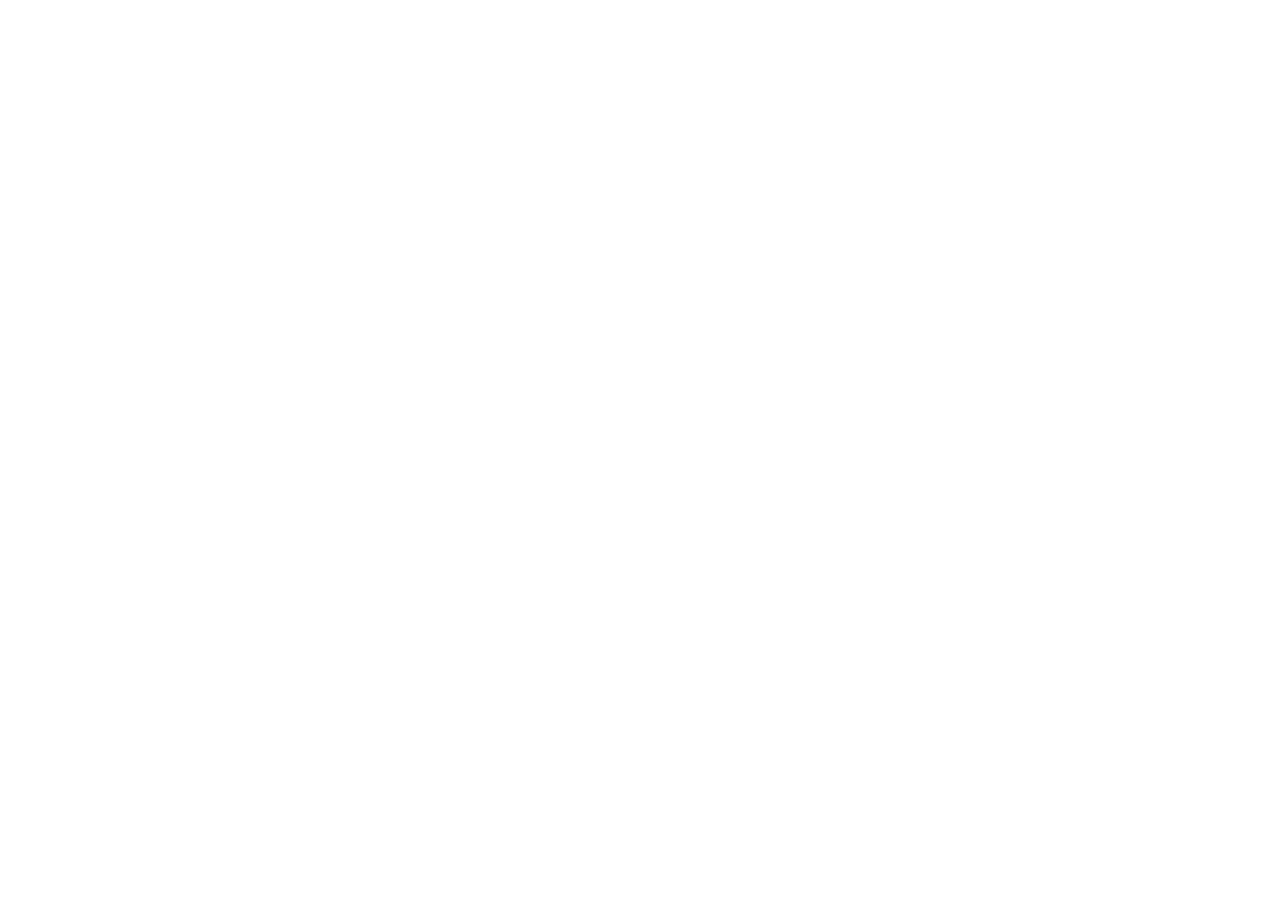
==== index.html @ 54605a13 "initial commit" ====
<!DOCTYPE html>
<html lang="en">
<head>
  <meta charset="UTF-8">
  <meta http-equiv="X-UA-Compatible" content="IE=edge">
  <meta name="viewport" content="width=device-width, initial-scale=1.0">
  <title>Document</title>
</head>
<body></body>
<script src="http://gamingJS.com/Three.js"></script>
<script src="http://gamingJS.com/ChromeFixes.js"></script>
<script>
  var camera, scene, renderer;
  var geometry, material, mesh;

  init();
  animate();

  function init() {
    scene = new THREE.Scene();

    var aspect = window.innerWidth / window.innerHeight;
    camera = new THREE.PerspectiveCamera(75, aspect, 1, 1000);
    camera.position.z = 500;
    scene.add(camera);

    geometry = new THREE.IcosahedronGeometry(200, 1);
    material = new THREE.MeshBasicMaterial({
      color: 0x000000,
      wireframe: true,
      wireframeLinewidth: 2
    });

    mesh = new THREE.Mesh(geometry, material);
    scene.add(mesh);

    renderer = new THREE.CanvasRenderer();
    renderer.setClearColorHex(0xffffff);
    renderer.setSize(window.innerWidth, window.innerHeight);

    document.body.style.margin = 0;
    document.body.style.overflow = 'hidden';
    document.body.appendChild(renderer.domElement);
  }

  function animate() {
    requestAnimationFrame(animate);

    mesh.rotation.x = Date.now() * 0.0005;
    mesh.rotation.y = Date.now() * 0.001;

    renderer.render(scene, camera);
  }
</script>
</html>
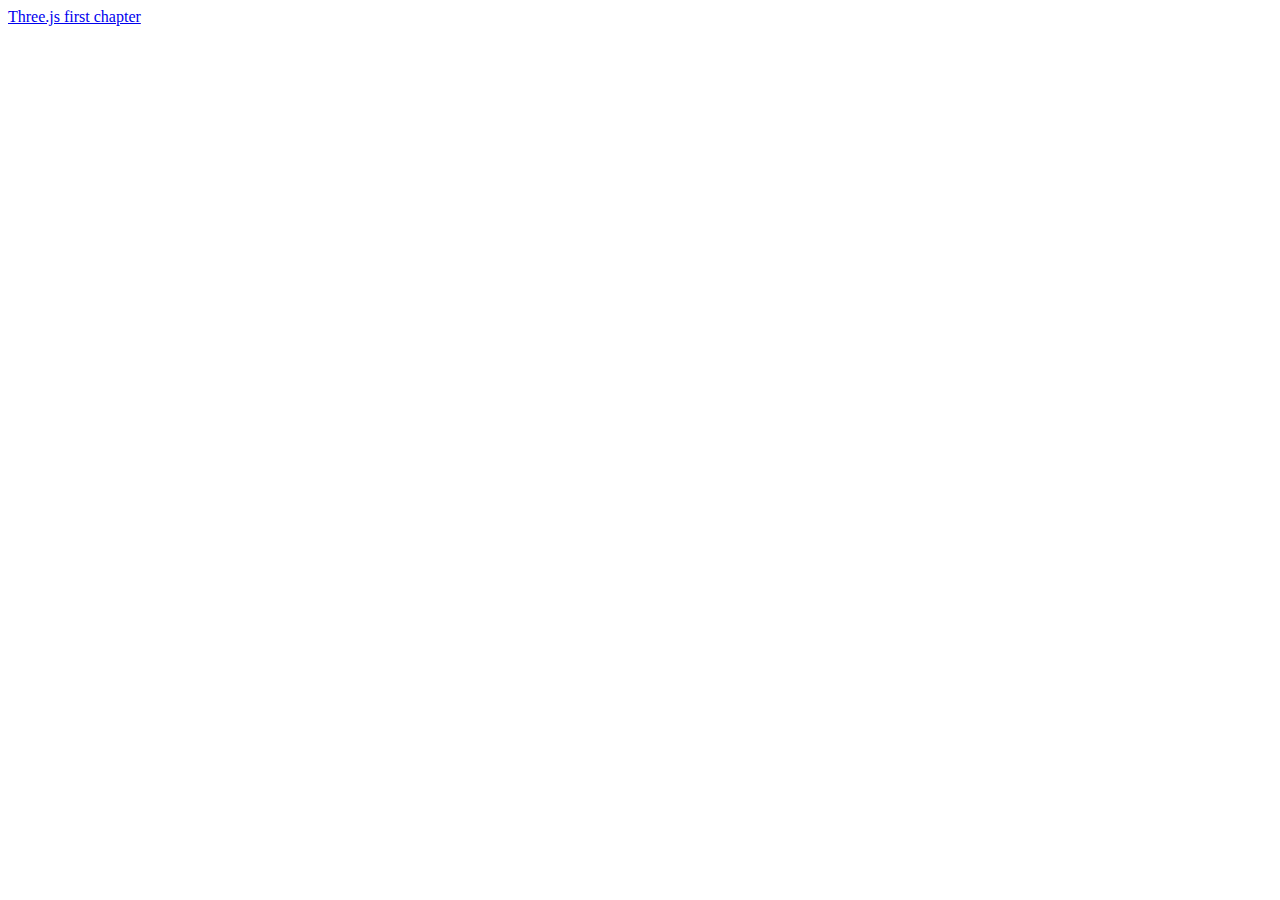
==== commit 36063c7c: "changed index.html to look like index.html" ====
--- a/index.html
+++ b/index.html
@@ -4,52 +4,10 @@
   <meta charset="UTF-8">
   <meta http-equiv="X-UA-Compatible" content="IE=edge">
   <meta name="viewport" content="width=device-width, initial-scale=1.0">
+  <link rel="stylesheet" href="style.css">
   <title>Document</title>
 </head>
-<body></body>
-<script src="http://gamingJS.com/Three.js"></script>
-<script src="http://gamingJS.com/ChromeFixes.js"></script>
-<script>
-  var camera, scene, renderer;
-  var geometry, material, mesh;
-
-  init();
-  animate();
-
-  function init() {
-    scene = new THREE.Scene();
-
-    var aspect = window.innerWidth / window.innerHeight;
-    camera = new THREE.PerspectiveCamera(75, aspect, 1, 1000);
-    camera.position.z = 500;
-    scene.add(camera);
-
-    geometry = new THREE.IcosahedronGeometry(200, 1);
-    material = new THREE.MeshBasicMaterial({
-      color: 0x000000,
-      wireframe: true,
-      wireframeLinewidth: 2
-    });
-
-    mesh = new THREE.Mesh(geometry, material);
-    scene.add(mesh);
-
-    renderer = new THREE.CanvasRenderer();
-    renderer.setClearColorHex(0xffffff);
-    renderer.setSize(window.innerWidth, window.innerHeight);
-
-    document.body.style.margin = 0;
-    document.body.style.overflow = 'hidden';
-    document.body.appendChild(renderer.domElement);
-  }
-
-  function animate() {
-    requestAnimationFrame(animate);
-
-    mesh.rotation.x = Date.now() * 0.0005;
-    mesh.rotation.y = Date.now() * 0.001;
-
-    renderer.render(scene, camera);
-  }
-</script>
+<body>
+  <a href="threeJS1.html">Three.js first chapter</a>
+</body>
 </html>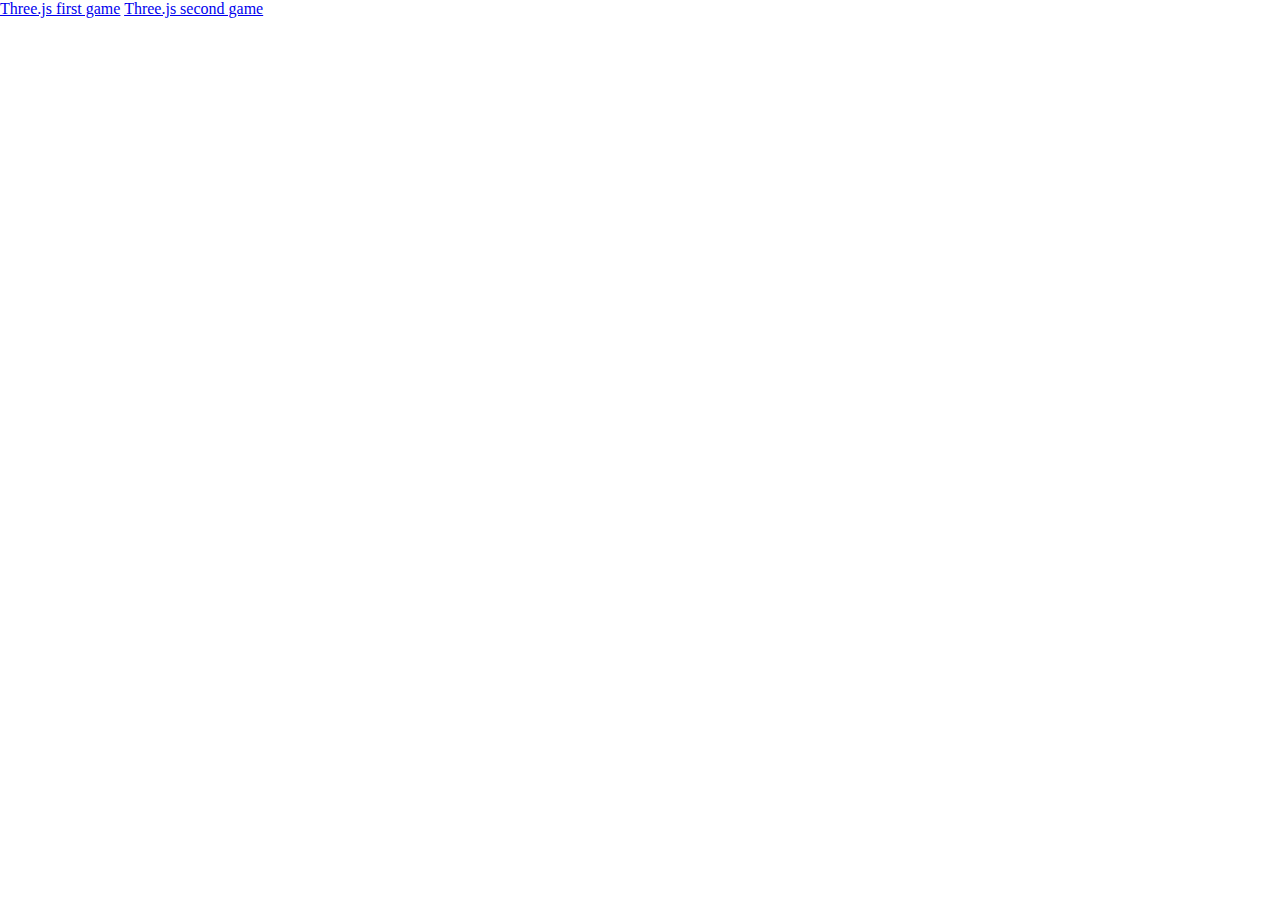
==== commit cb1a09b6: "initial commit" ====
--- a/index.html
+++ b/index.html
@@ -8,6 +8,7 @@
   <title>Document</title>
 </head>
 <body>
-  <a href="threeJS1.html">Three.js first chapter</a>
+  <a href="threeJS1.html">Three.js first game</a>
+  <a href="threeJS2.html">Three.js second game</a>
 </body>
 </html>--- a/style.css
+++ b/style.css
@@ -0,0 +1,38 @@
+*{
+  margin: 0;
+  padding: 0;
+  box-sizing: border-box;
+}
+body{
+  overflow: hidden;
+  position: relative;
+}
+
+/*----------------------------------------------------------*/
+
+.controls{
+  position: absolute;
+  left: 0;
+  top: 0;
+  z-index: 1000;
+  background: lightgray;
+  padding: 5px;
+  border-radius: 5px;
+}
+
+.controls-box{
+  background: darkgray;
+  margin: 5px;
+  padding: 5px;
+  border-radius: 5px;
+}
+
+.camera-position{
+  display: flex;
+  flex-direction: column;
+}
+
+.camera-rotation{
+  display: flex;
+  flex-direction: column;
+}